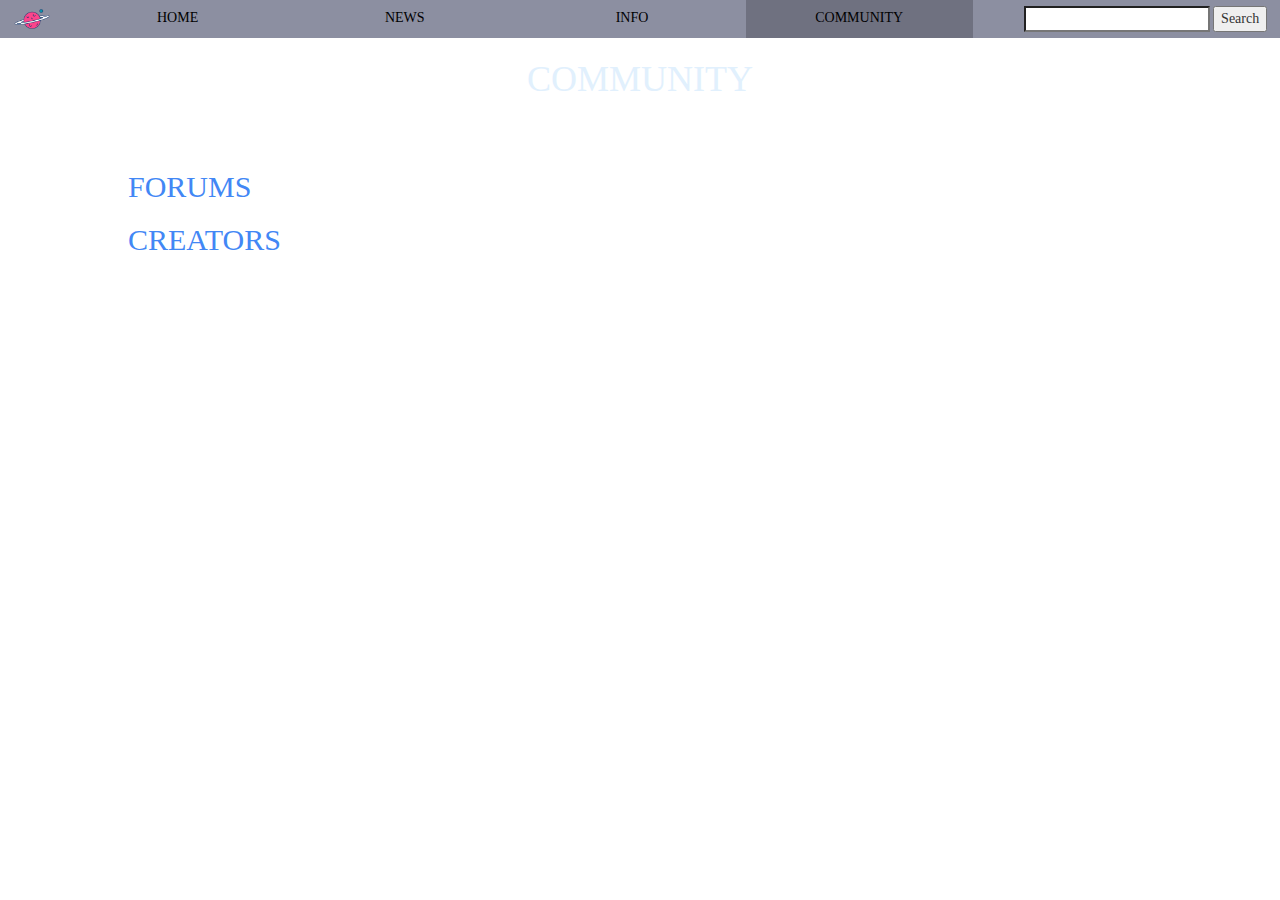
==== community.html @ a91eb72e "Add files via upload" ====
<!DOCTYPE html>
<html>
<head>
	<title>SPACE NEWS & INFO - Forums</title>
	<link rel="shortcut icon" href="./icon.png">

	<meta charset="utf-8">
	<meta name="viewport" content="width=device-width, initial-scale=1">

	<link rel="stylesheet" href="https://maxcdn.bootstrapcdn.com/bootstrap/3.4.1/css/bootstrap.min.css">
	<script src="https://ajax.googleapis.com/ajax/libs/jquery/3.6.0/jquery.min.js"></script>
	<script src="https://maxcdn.bootstrapcdn.com/bootstrap/3.4.1/js/bootstrap.min.js"></script>

	<link rel="stylesheet" type="text/css" href="style.css">
	<script type="text/javascript" src="./script.js"></script>
</head>

<body>
	<audio src="./button-30.mp3" type="audio/mpeg" id="buttonSound"></audio>

	<div id="overlay" class="overlay">
		<table>
			<tr>
				<td id="casillaImg">
					<img src="./icon.png" id="icon">
				</td>
				<td id="casilla" align="center" onclick="goToHome()">
					<p id="menu" align="center">HOME</p>
				</td>
				<td id="casilla" align="center" onclick="goToNews()">
					<p id="menu" align="center">NEWS</p>
				</td>
				<td id="casilla" align="center" onclick="goToInfo()">
					<p id="menu" align="center">INFO</p>				
				</td>
				<td id="casillaPag" align="center">
					<p id="menu" align="center">COMMUNITY</p>
				</td>
				<td id="casillaSearch" align="right">
					<input type="search" id="search">
					<button onclick="findInPage(buscar)">Search</button>
				</td>
			</tr>
		</table>
	</div>

	<br>
	<br>

	<h1>COMMUNITY</h1>

	<br>
	<br>

	<h2>FORUMS</h2>

	<h2>CREATORS</h2>
	

	<br>
	<br>
</body>
</html>
---- style.css ----
/*Ajustes de toda la página*/
body{
	background-image: url(./fondo.gif);
	background-size: 125%;
	background-attachment: fixed;
	font-family: "Magneto";
}
/*Títulos principales de cada página*/
h1{
	color: #E1F0FD;
	text-align: center;
}
/*Títulos de cada sección en News y Community*/
h2{
	color: #4287f5;
	text-align: left;
	margin-left: 10%;
}
/*El texto de "Search article: " en Info*/
h3#searchArticlesH{
	color: #E1F0FD;
	text-align: center;
}
/*Hace que todas las tablas, como el menu, ocupen toda la anchura de la pantalla*/
table{
	width: 100%;
}
/*Fija el overlay del menu*/
div#overlay{
	position: fixed;
	height: 4%;
	top: 0;
	left: 0;
	right: 0;
	bottom: 0;
}
/*Colorea el texto de los botones del menu a negro y los centra en el botón*/
p#menu{
	color: #000000;
	margin-top: 3%;
}
td#casillaSearch{
	width: 24%;
	background-color: #8c8fa1;
	padding-right: 1%;
}
td#casilla{
	width: 17.75%;
	cursor: pointer;
	background-color: #8c8fa1;
}
td#casillaImg{
	width: 5%;
	background-color: #8c8fa1;
	padding-left: 1%;
	padding-right: 1%;
}
td#casillaPag{
	background-color:#6f7180;
	width: 17.75%;
	cursor: pointer;
}
td#casilla:hover{
   background-color:#7d7f91;
}
img#icon{
	width: 100%;
}
input#searchArticles{
	width: 50%;
}
h3{
	margin-left: 12%;
	margin-right: 12%;
	color: #0015ff;
}
/*Ajusta los titulares de las notocias*/
a#noticia{
	color: #ffffff;
	margin-left: 5%;
	font-size:150%;
}

div#carrousell{
	height: 100%;
}
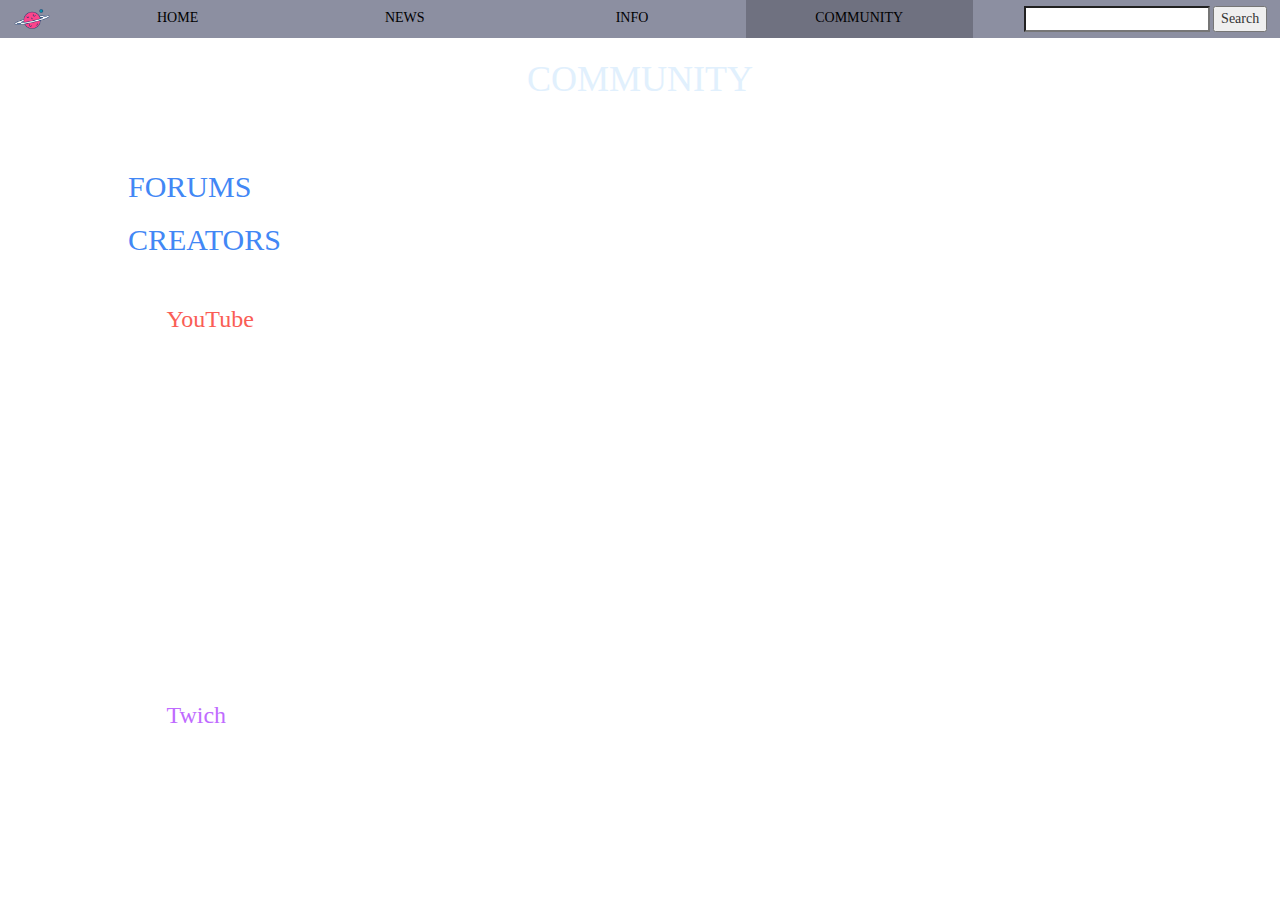
==== commit d55f263e: "Add files via upload" ====
--- a/community.html
+++ b/community.html
@@ -54,10 +54,57 @@
 
 	<h2>FORUMS</h2>
 
-	<h2>CREATORS</h2>
-	
+	<div>
+		<h2>CREATORS</h2>
 
-	<br>
-	<br>
+		<br>
+
+		<div>
+			<h3 id="youtube">YouTube</h3>
+
+			<br>
+
+			<a href="https://www.youtube.com/c/EverydayAstronaut" target="_blank" id="creator">Everyday Astronaut</a>
+
+			<br>
+			<br>
+
+			<a href="https://www.youtube.com/c/SpaceNewsPod" target="_blank" id="creator">Space News Pod</a>
+
+			<br>
+			<br>
+
+			<a href="https://www.youtube.com/c/MarcusHouse" target="_blank" id="creator">Marcus House</a>
+
+			<br>
+			<br>
+
+			<a href="https://www.youtube.com/c/RGVAerialPhotography" target="_blank" id="creator">RGV Aerial Photography</a>
+
+			<br>
+			<br>
+
+			<a href="https://www.youtube.com/c/NASASpaceflightVideos" target="_blank" id="creator">NASASpaceflight</a>
+
+			<br>
+			<br>
+
+			<a href="https://www.youtube.com/c/MattLowneFilms" target="_blank" id="creator">Matt Lowne</a>
+
+			<br>
+			<br>
+		</div>
+
+		<br>
+
+		<div>
+			<h3 id="twich">Twich</h3>
+
+			<br>
+
+			<a href="https://www.twitch.tv/nasa" target="_blank" id="creator">NASA</a>
+		</div>
+
+	</div>
 </body>
 </html>--- a/style.css
+++ b/style.css
@@ -4,6 +4,7 @@
 	background-size: 125%;
 	background-attachment: fixed;
 	font-family: "Magneto";
+	margin-bottom: 5%;
 }
 /*Títulos principales de cada página*/
 h1{
@@ -15,6 +16,15 @@
 	color: #4287f5;
 	text-align: left;
 	margin-left: 10%;
+}
+h2#mainmenutitle{
+	color: #4287f5;
+	text-align: left;
+}
+h2#left{
+	color: #4287f5;
+	text-align: right;
+	margin-right: 10%; 
 }
 /*El texto de "Search article: " en Info*/
 h3#searchArticlesH{
@@ -69,10 +79,13 @@
 input#searchArticles{
 	width: 50%;
 }
-h3{
-	margin-left: 12%;
-	margin-right: 12%;
-	color: #0015ff;
+h3#youtube{
+	margin-left: 13%;
+	color: #fa5d55;
+}
+h3#twich{
+	margin-left: 13%;
+	color: #bf6bff;
 }
 /*Ajusta los titulares de las notocias*/
 a#noticia{
@@ -80,7 +93,38 @@
 	margin-left: 5%;
 	font-size:150%;
 }
+a#creator{
+	color: #ffffff;
+	margin-left: 15%;
+	font-size:150%;
+}
 
+td#left{
+	width: 50%;
+}
 div#carrousell{
 	height: 100%;
+}
+table#mainmenu{
+	border-width: 5;
+	border-color: #ffffff;
+}
+img#news{
+	width: 70%;
+}
+
+p#left{
+	color: #ffffff;
+	font-size: 160%;
+	text-align: right;
+	margin-right: 10%;
+}
+p#right{
+	color: #ffffff;
+	font-size: 160%; 
+	text-align: left;
+	margin-left: 10%;
+}
+tr#menu{
+	cursor: pointer;
 }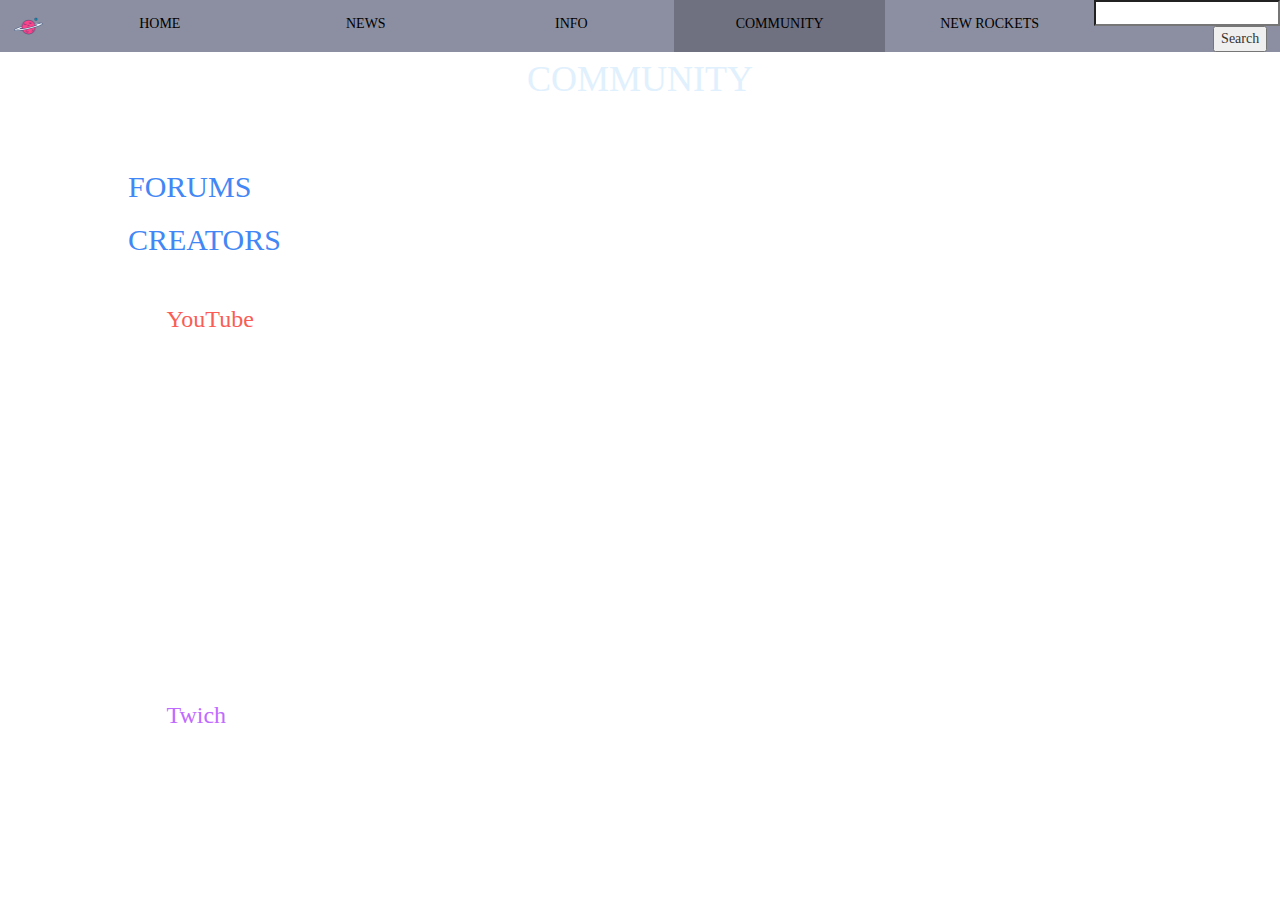
==== commit 9e3f3eb0: "Add files via upload" ====
--- a/community.html
+++ b/community.html
@@ -1,11 +1,8 @@
 <!DOCTYPE html>
 <html>
 <head>
-	<title>SPACE NEWS & INFO - Forums</title>
+	<title>SPACE NEWS & INFO - Community</title>
 	<link rel="shortcut icon" href="./icon.png">
-
-	<meta charset="utf-8">
-	<meta name="viewport" content="width=device-width, initial-scale=1">
 
 	<link rel="stylesheet" href="https://maxcdn.bootstrapcdn.com/bootstrap/3.4.1/css/bootstrap.min.css">
 	<script src="https://ajax.googleapis.com/ajax/libs/jquery/3.6.0/jquery.min.js"></script>
@@ -36,6 +33,9 @@
 				<td id="casillaPag" align="center">
 					<p id="menu" align="center">COMMUNITY</p>
 				</td>
+				<td id="casilla" align="center" onclick="goToNewRockets()">
+					<p id="menu" align="center">NEW ROCKETS</p>
+				</td>
 				<td id="casillaSearch" align="right">
 					<input type="search" id="search">
 					<button onclick="findInPage(buscar)">Search</button>
@@ -52,7 +52,9 @@
 	<br>
 	<br>
 
-	<h2>FORUMS</h2>
+	<div>
+		<h2>FORUMS</h2>
+	</div>
 
 	<div>
 		<h2>CREATORS</h2>
@@ -104,7 +106,6 @@
 
 			<a href="https://www.twitch.tv/nasa" target="_blank" id="creator">NASA</a>
 		</div>
-
 	</div>
 </body>
 </html>--- a/style.css
+++ b/style.css
@@ -1,4 +1,3 @@
-/*Ajustes de toda la página*/
 body{
 	background-image: url(./fondo.gif);
 	background-size: 125%;
@@ -17,25 +16,22 @@
 	text-align: left;
 	margin-left: 10%;
 }
-h2#mainmenutitle{
-	color: #4287f5;
-	text-align: left;
-}
-h2#left{
-	color: #4287f5;
-	text-align: right;
-	margin-right: 10%; 
-}
-/*El texto de "Search article: " en Info*/
-h3#searchArticlesH{
-	color: #E1F0FD;
-	text-align: center;
-}
-/*Hace que todas las tablas, como el menu, ocupen toda la anchura de la pantalla*/
 table{
 	width: 100%;
 }
-/*Fija el overlay del menu*/
+p#newrockets{
+	color: #ffffff;
+	font-size: 150%; 
+	text-align: left;
+	margin-left: 10%;
+	margin-right: 10%;
+	text-align: justify;
+	font-family: "Arial";
+}
+/*/////////////////////////////////////////////////////////////////////////////////////////////////////////////////////////////////////////////*/
+
+/*Overlay*/
+
 div#overlay{
 	position: fixed;
 	height: 4%;
@@ -44,7 +40,7 @@
 	right: 0;
 	bottom: 0;
 }
-/*Colorea el texto de los botones del menu a negro y los centra en el botón*/
+/*botones del menu*/
 p#menu{
 	color: #000000;
 	margin-top: 3%;
@@ -76,43 +72,25 @@
 img#icon{
 	width: 100%;
 }
-input#searchArticles{
-	width: 50%;
+
+/*/////////////////////////////////////////////////////////////////////////////////////////////////////////////////////////////////////////////*/
+
+/*Menu de Home*/
+
+/*Titulos del menú de Home*/
+h2#right{
+	text-align: left;
 }
-h3#youtube{
-	margin-left: 13%;
-	color: #fa5d55;
+h2#left{
+	text-align: right;
+	margin-right: 10%; 
 }
-h3#twich{
-	margin-left: 13%;
-	color: #bf6bff;
-}
-/*Ajusta los titulares de las notocias*/
-a#noticia{
-	color: #ffffff;
-	margin-left: 5%;
-	font-size:150%;
-}
-a#creator{
-	color: #ffffff;
-	margin-left: 15%;
-	font-size:150%;
-}
-
 td#left{
 	width: 50%;
 }
-div#carrousell{
-	height: 100%;
-}
-table#mainmenu{
-	border-width: 5;
-	border-color: #ffffff;
-}
-img#news{
+img#mainmenu{
 	width: 70%;
 }
-
 p#left{
 	color: #ffffff;
 	font-size: 160%;
@@ -127,4 +105,54 @@
 }
 tr#menu{
 	cursor: pointer;
+}
+
+/*/////////////////////////////////////////////////////////////////////////////////////////////////////////////////////////////////////////////*/
+
+/*Sección de News*/
+
+a#noticia{
+	color: #ffffff;
+	margin-left: 5%;
+	font-size:150%;
+}
+
+/*/////////////////////////////////////////////////////////////////////////////////////////////////////////////////////////////////////////////*/
+
+/*Sección de Info*/
+
+h3#searchArticlesH{
+	color: #E1F0FD;
+	text-align: center;
+}
+input#searchArticles{
+	width: 50%;
+}
+
+/*/////////////////////////////////////////////////////////////////////////////////////////////////////////////////////////////////////////////*/
+
+/*Sección de Community*/
+
+h3#youtube{
+	margin-left: 13%;
+	color: #fa5d55;
+}
+h3#twich{
+	margin-left: 13%;
+	color: #bf6bff;
+}
+a#creator{
+	color: #ffffff;
+	margin-left: 15%;
+	font-size:150%;
+}
+/*////////////////////////////////////////////////////////////////////////////////////////////////////////////////////////////////////////////////////////////////////*/
+
+img#starship{
+	width: 50%;
+	margin-left: 15%;
+}
+img#newglenn{
+	width: 50%;
+	margin-left: 15%;
 }